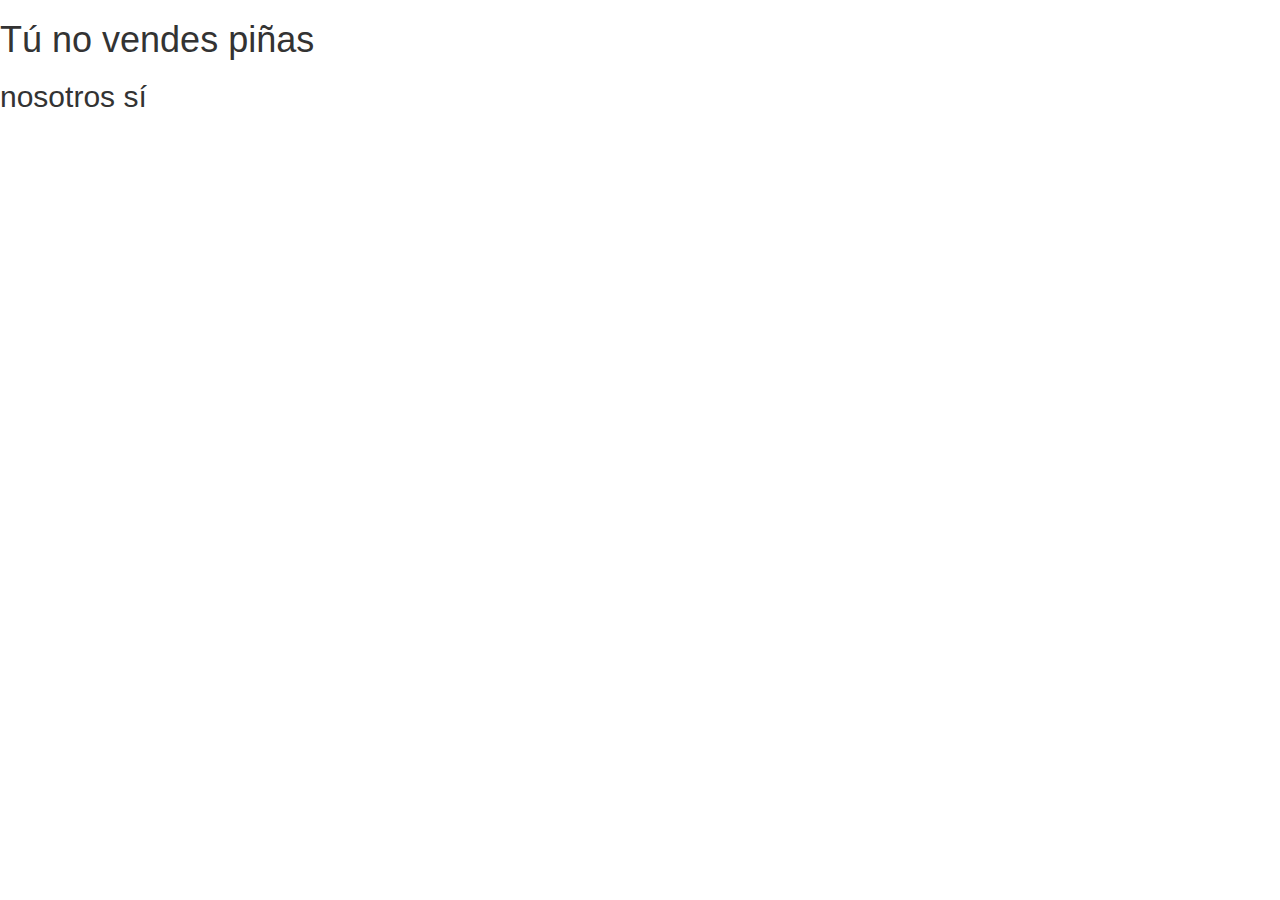
==== index.html @ ee8fa64b "Start" ====
<!DOCTYPE html>
<html lang="en">
  <head>
    <meta charset="utf-8">
    <meta http-equiv="X-UA-Compatible" content="IE=edge">
    <meta name="viewport" content="width=device-width, initial-scale=1">
    <title>Tú no vendes piñas</title>

    <!-- Bootstrap -->
    <link href="css/bootstrap.min.css" rel="stylesheet">
    <!-- Google fonts -->
    <link href='https://fonts.googleapis.com/css?family=Pacifico|Amatic+SC:400,700|Oswald:400,700,300|Lato:400,300,700' rel='stylesheet' type='text/css'>

    <!-- HTML5 shim and Respond.js for IE8 support of HTML5 elements and media queries -->
    <!-- WARNING: Respond.js doesn't work if you view the page via file:// -->
    <!--[if lt IE 9]>
      <script src="https://oss.maxcdn.com/html5shiv/3.7.2/html5shiv.min.js"></script>
      <script src="https://oss.maxcdn.com/respond/1.4.2/respond.min.js"></script>
    <![endif]-->
  </head>
  <body>
    <h1>Tú no vendes piñas</h1>
    <h2>nosotros sí</h2>

    <!-- jQuery (necessary for Bootstrap's JavaScript plugins) -->
    <script src="https://ajax.googleapis.com/ajax/libs/jquery/1.11.3/jquery.min.js"></script>
    <!-- Include all compiled plugins (below), or include individual files as needed -->
    <script src="js/modernizr.js"></script>
    <script src="js/bootstrap.min.js"></script>
  </body>
</html>
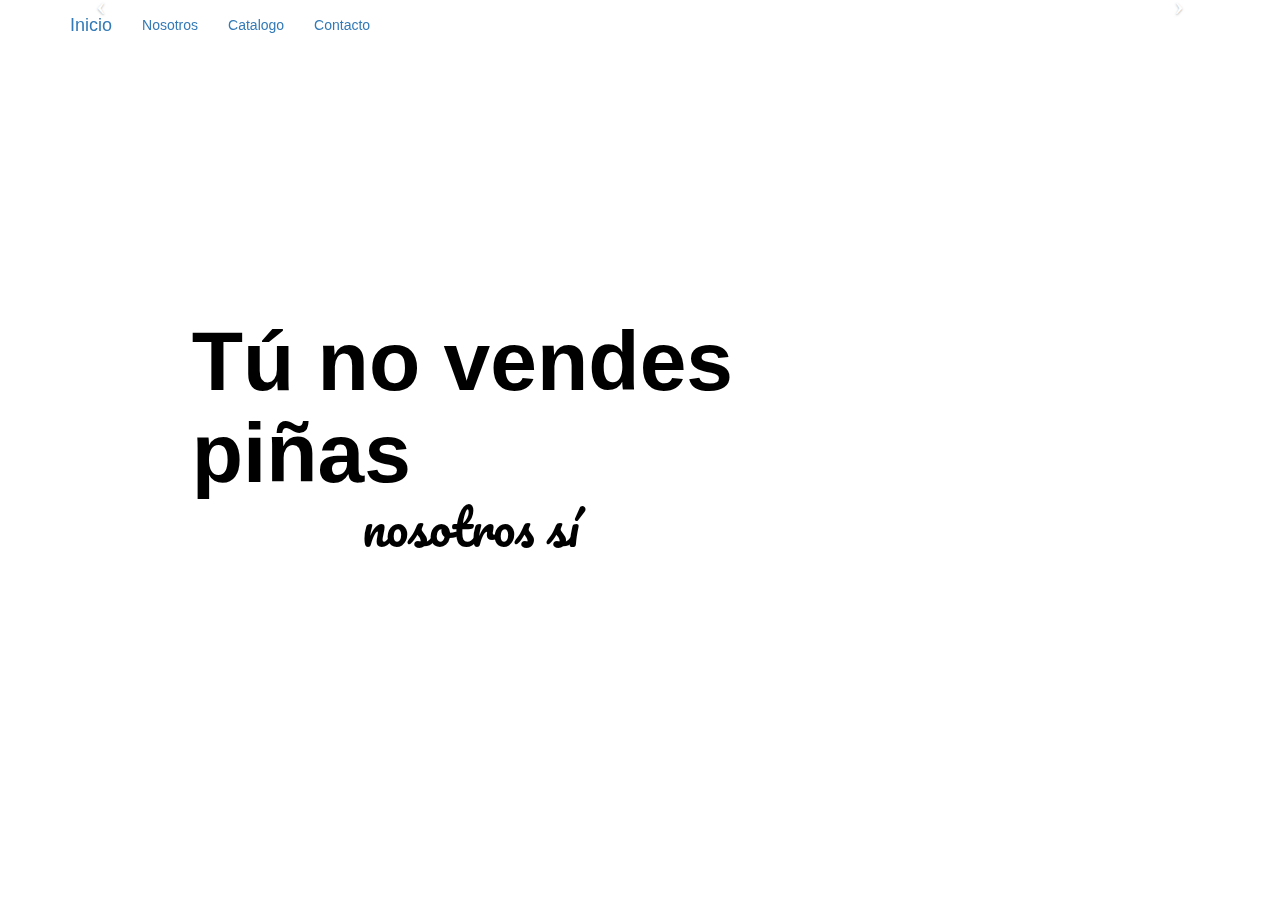
==== commit d1ab0183: "Imágenes slider" ====
--- a/index.html
+++ b/index.html
@@ -1,31 +1,125 @@
 <!DOCTYPE html>
 <html lang="en">
-  <head>
-    <meta charset="utf-8">
-    <meta http-equiv="X-UA-Compatible" content="IE=edge">
-    <meta name="viewport" content="width=device-width, initial-scale=1">
-    <title>Tú no vendes piñas</title>
+	<head>
+		<meta charset="utf-8">
+		<meta http-equiv="X-UA-Compatible" content="IE=edge">
+		<meta name="viewport" content="width=device-width, initial-scale=1">
+		<title>Tú no vendes piñas</title>
 
-    <!-- Bootstrap -->
-    <link href="css/bootstrap.min.css" rel="stylesheet">
-    <!-- Google fonts -->
-    <link href='https://fonts.googleapis.com/css?family=Pacifico|Amatic+SC:400,700|Oswald:400,700,300|Lato:400,300,700' rel='stylesheet' type='text/css'>
+		<!-- Bootstrap -->
+		<link href="css/bootstrap.min.css" rel="stylesheet">
 
-    <!-- HTML5 shim and Respond.js for IE8 support of HTML5 elements and media queries -->
-    <!-- WARNING: Respond.js doesn't work if you view the page via file:// -->
-    <!--[if lt IE 9]>
-      <script src="https://oss.maxcdn.com/html5shiv/3.7.2/html5shiv.min.js"></script>
-      <script src="https://oss.maxcdn.com/respond/1.4.2/respond.min.js"></script>
-    <![endif]-->
-  </head>
-  <body>
-    <h1>Tú no vendes piñas</h1>
-    <h2>nosotros sí</h2>
+		<link href="css/full-slider.css" rel="stylesheet">
+		<link href="css/styles.css" rel="stylesheet">
 
-    <!-- jQuery (necessary for Bootstrap's JavaScript plugins) -->
-    <script src="https://ajax.googleapis.com/ajax/libs/jquery/1.11.3/jquery.min.js"></script>
-    <!-- Include all compiled plugins (below), or include individual files as needed -->
-    <script src="js/modernizr.js"></script>
-    <script src="js/bootstrap.min.js"></script>
-  </body>
+		<!-- Google fonts -->
+		<link href='https://fonts.googleapis.com/css?family=Pacifico|Amatic+SC:400,700|Oswald:400,700,300|Lato:400,300,700' rel='stylesheet' type='text/css'>
+
+		<!-- HTML5 shim and Respond.js for IE8 support of HTML5 elements and media queries -->
+		<!-- WARNING: Respond.js doesn't work if you view the page via file:// -->
+		<!--[if lt IE 9]>
+			<script src="https://oss.maxcdn.com/html5shiv/3.7.2/html5shiv.min.js"></script>
+			<script src="https://oss.maxcdn.com/respond/1.4.2/respond.min.js"></script>
+		<![endif]-->
+		<!-- FIREFASE -->
+		<script src='https://cdn.firebase.com/js/client/2.2.1/firebase.js'></script>
+
+	</head>
+	<body>
+
+				<!-- Navigation -->
+		<nav class="navbar navbar-fixed-top" role="navigation">
+				<div class="title-container">
+				</div>
+				<div class="container">
+						<!-- Brand and toggle get grouped for better mobile display -->
+						<div class="navbar-header">
+								<button type="button" class="navbar-toggle" data-toggle="collapse" data-target="#bs-example-navbar-collapse-1">
+										<span class="sr-only">Toggle navigation</span>
+										<span class="icon-bar"></span>
+										<span class="icon-bar"></span>
+										<span class="icon-bar"></span>
+								</button>
+								<a class="navbar-brand" href="#">Inicio</a>
+						</div>
+						<!-- Collect the nav links, forms, and other content for toggling -->
+						<div class="collapse navbar-collapse" id="bs-example-navbar-collapse-1">
+								<ul class="nav navbar-nav">
+										<li>
+												<a href="#">Nosotros</a>
+										</li>
+										<li>
+												<a href="#">Catalogo</a>
+										</li>
+										<li>
+												<a href="#">Contacto</a>
+										</li>
+								</ul>
+						</div>
+						<!-- /.navbar-collapse -->
+				</div>
+				<!-- /.container -->
+		</nav>
+
+		<main class="main container">
+			<div class="col-lg-6 col-lg-offset-1 ">
+				<h1>Tú no vendes piñas</h1>
+				<h2>nosotros sí</h2>
+			</div>
+			
+
+		</main>
+
+		<header id="myCarousel" class="carousel slide">
+				<!-- Indicators -->
+				<ol class="carousel-indicators">
+						<li data-target="#myCarousel" data-slide-to="0" class="active"></li>
+						<li data-target="#myCarousel" data-slide-to="1"></li>
+						<li data-target="#myCarousel" data-slide-to="2"></li>
+				</ol>
+
+				<!-- Wrapper for Slides -->
+				<div class="carousel-inner">
+
+						<div class="item active">
+								<!-- Set the first background image using inline CSS below. -->
+								<div class="fill" style="background-image:url('images/slide1.jpg');"></div>
+								<div class="carousel-caption">
+								</div>
+						</div>
+						<div class="item">
+								<!-- Set the second background image using inline CSS below. -->
+								<div class="fill" style="background-image:url('images/slide2.jpg');"></div>
+								<div class="carousel-caption">
+								</div>
+						</div>
+						<div class="item">
+								<!-- Set the third background image using inline CSS below. -->
+								<div class="fill" style="background-image:url('images/slide3.jpg');"></div>
+								<div class="carousel-caption">
+								</div>
+						</div>
+				</div>
+
+				<!-- Controls -->
+				<a class="left carousel-control" href="#myCarousel" data-slide="prev">
+						<span class="icon-prev"></span>
+				</a>
+				<a class="right carousel-control" href="#myCarousel" data-slide="next">
+						<span class="icon-next"></span>
+				</a>
+
+
+		</header>
+		<div>
+			
+		</div>
+
+		<!-- jQuery (necessary for Bootstrap's JavaScript plugins) -->
+		<script src="https://ajax.googleapis.com/ajax/libs/jquery/1.11.3/jquery.min.js"></script>
+		<!-- Include all compiled plugins (below), or include individual files as needed -->
+		<script src="js/modernizr.js"></script>
+		<script src="js/bootstrap.min.js"></script>
+		<script src="js/scripts.js"></script>
+	</body>
 </html>--- a/css/styles.css
+++ b/css/styles.css
@@ -0,0 +1,26 @@
+.main{
+
+	z-index: 300;
+}
+.main div{
+	position: absolute;
+	color: black;
+	z-index: 300;
+	top: 35vh;
+
+}
+h1{
+	font-family: 'Amatic', sans-serif;
+	font-weight: 700;
+	font-size: 6em;
+	margin: 0;
+}
+h2{
+	font-family: 'Pacifico', sans-serif;
+	margin-left: 170px;
+	font-size: 3.5em;
+	margin-top: 0;
+}
+.carousel-control.left, .carousel-control.right {
+	background-image: none;	
+}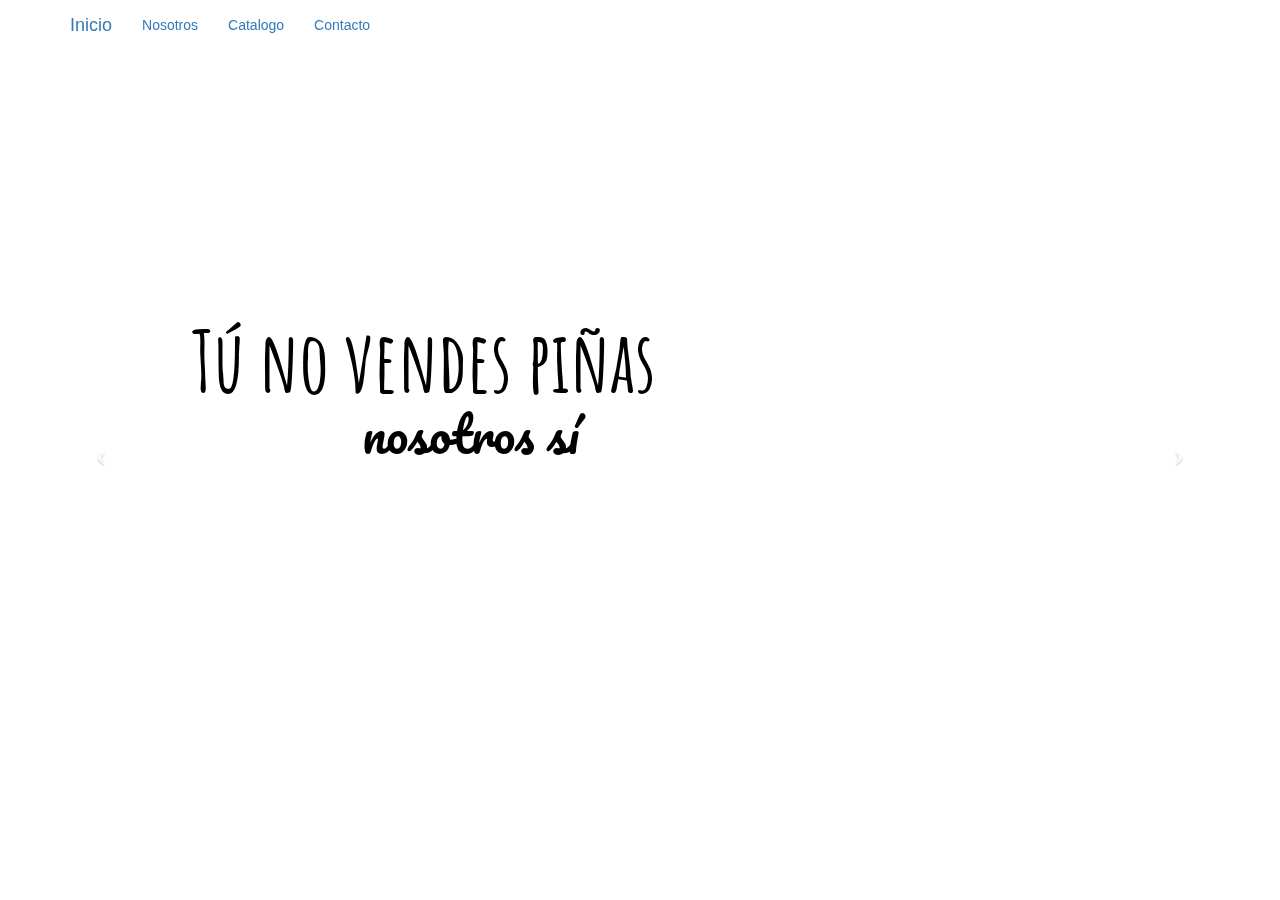
==== commit 885dc7ea: "Grid con hover" ====
--- a/index.html
+++ b/index.html
@@ -8,7 +8,7 @@
 
 		<!-- Bootstrap -->
 		<link href="css/bootstrap.min.css" rel="stylesheet">
-
+		<link href="css/buttons.css" rel="stylesheet">
 		<link href="css/full-slider.css" rel="stylesheet">
 		<link href="css/styles.css" rel="stylesheet">
 
@@ -21,6 +21,7 @@
 			<script src="https://oss.maxcdn.com/html5shiv/3.7.2/html5shiv.min.js"></script>
 			<script src="https://oss.maxcdn.com/respond/1.4.2/respond.min.js"></script>
 		<![endif]-->
+
 		<!-- FIREFASE -->
 		<script src='https://cdn.firebase.com/js/client/2.2.1/firebase.js'></script>
 
@@ -120,6 +121,7 @@
 		<!-- Include all compiled plugins (below), or include individual files as needed -->
 		<script src="js/modernizr.js"></script>
 		<script src="js/bootstrap.min.js"></script>
+		<script src="js/buttons.js"></script>
 		<script src="js/scripts.js"></script>
 	</body>
 </html>--- a/css/styles.css
+++ b/css/styles.css
@@ -1,3 +1,6 @@
+body{
+  color: black;
+}
 .main{
 
 	z-index: 300;
@@ -7,10 +10,9 @@
 	color: black;
 	z-index: 300;
 	top: 35vh;
-
 }
 h1{
-	font-family: 'Amatic', sans-serif;
+	font-family: 'Amatic SC', sans-serif;
 	font-weight: 700;
 	font-size: 6em;
 	margin: 0;
@@ -23,4 +25,168 @@
 }
 .carousel-control.left, .carousel-control.right {
 	background-image: none;	
-}+}
+
+
+/*DETALLE*/
+.detalle{
+	margin-top: 300px;
+}
+
+/* .modal-fullscreen */
+.modal-title {
+	margin-top: 20px;
+}
+.close{
+	font-size: 3.5em;
+}
+.modal-fullscreen {
+  background: white;
+}
+.modal-fullscreen .modal-content {
+  background: transparent;
+  border: 0;
+  -webkit-box-shadow: none;
+  box-shadow: none;
+}
+.modal-backdrop.modal-backdrop-fullscreen {
+  background: #ffffff;
+}
+.modal-backdrop.modal-backdrop-fullscreen.in {
+  opacity: .97;
+  filter: alpha(opacity=97);
+}
+
+/* .modal-fullscreen size: we use Bootstrap media query breakpoints */
+
+.modal-fullscreen .modal-dialog {
+  margin: 0;
+  margin-right: auto;
+  margin-left: auto;
+  width: 100%;
+}
+@media (min-width: 768px) {
+  .modal-fullscreen .modal-dialog {
+    width: 750px;
+  }
+}
+@media (min-width: 992px) {
+  .modal-fullscreen .modal-dialog {
+    width: 970px;
+  }
+}
+@media (min-width: 1200px) {
+  .modal-fullscreen .modal-dialog {
+     width: 1170px;
+  }
+}
+
+/* centering styles for jsbin */
+html,
+body {
+  width:100%;
+  height:100%;
+}
+html {
+  display:table;
+}
+body {
+  display:table-cell;
+  vertical-align:middle;
+}
+
+
+/*BOTON MATERIALIZE*/
+.button {
+  display: inline-block;
+  margin: 0.3em;
+  padding: 1.2em 5em;
+  overflow: hidden;
+  position: relative;
+  text-decoration: none;
+  text-transform: uppercase;
+  border-radius: 3px;
+  -webkit-transition: 0.3s;
+  -moz-transition: 0.3s;
+  -ms-transition: 0.3s;
+  -o-transition: 0.3s;
+  transition: 0.3s;
+  box-shadow: 0 2px 10px rgba(0,0,0,0.5);
+  border: none; 
+  font-size: 15px;
+  text-align: center;
+}
+
+/*.button:hover {
+  box-shadow: 1px 6px 15px rgba(0,0,0,0.5);
+}*/
+.bg_green {
+  background-color: #00B3AD;
+  color: white;
+}
+.bg_red {
+  background-color: #F65E67;
+  color: white;
+}
+.bg_yellow {
+  background-color: #F8BB41;
+  color: white;
+}
+.bg_purple{
+  background-color: #310F1F;
+  color: white;
+}
+.green {
+  color: #00B3AD;
+}
+.red {
+  color: #F65E67;
+}
+.yellow {
+  color: #F8BB41;
+}
+.purple{
+  color: #310F1F;
+}
+
+.ripple {
+  position: absolute;
+  background: rgba(0,0,0,.25);
+  border-radius: 100%;
+  transform: scale(0.2);
+  opacity:0;
+  pointer-events: none;
+  -webkit-animation: ripple .75s ease-out;
+  -moz-animation: ripple .75s ease-out;
+  animation: ripple .75s ease-out;
+}
+
+@-webkit-keyframes ripple {
+  from {
+    opacity:1;
+  }
+  to {
+    transform: scale(2);
+    opacity: 0;
+  }
+}
+
+@-moz-keyframes ripple {
+  from {
+    opacity:1;
+  }
+  to {
+    transform: scale(2);
+    opacity: 0;
+  }
+}
+
+@keyframes ripple {
+  from {
+    opacity:1;
+  }
+  to {
+    transform: scale(2);
+    opacity: 0;
+  }
+}
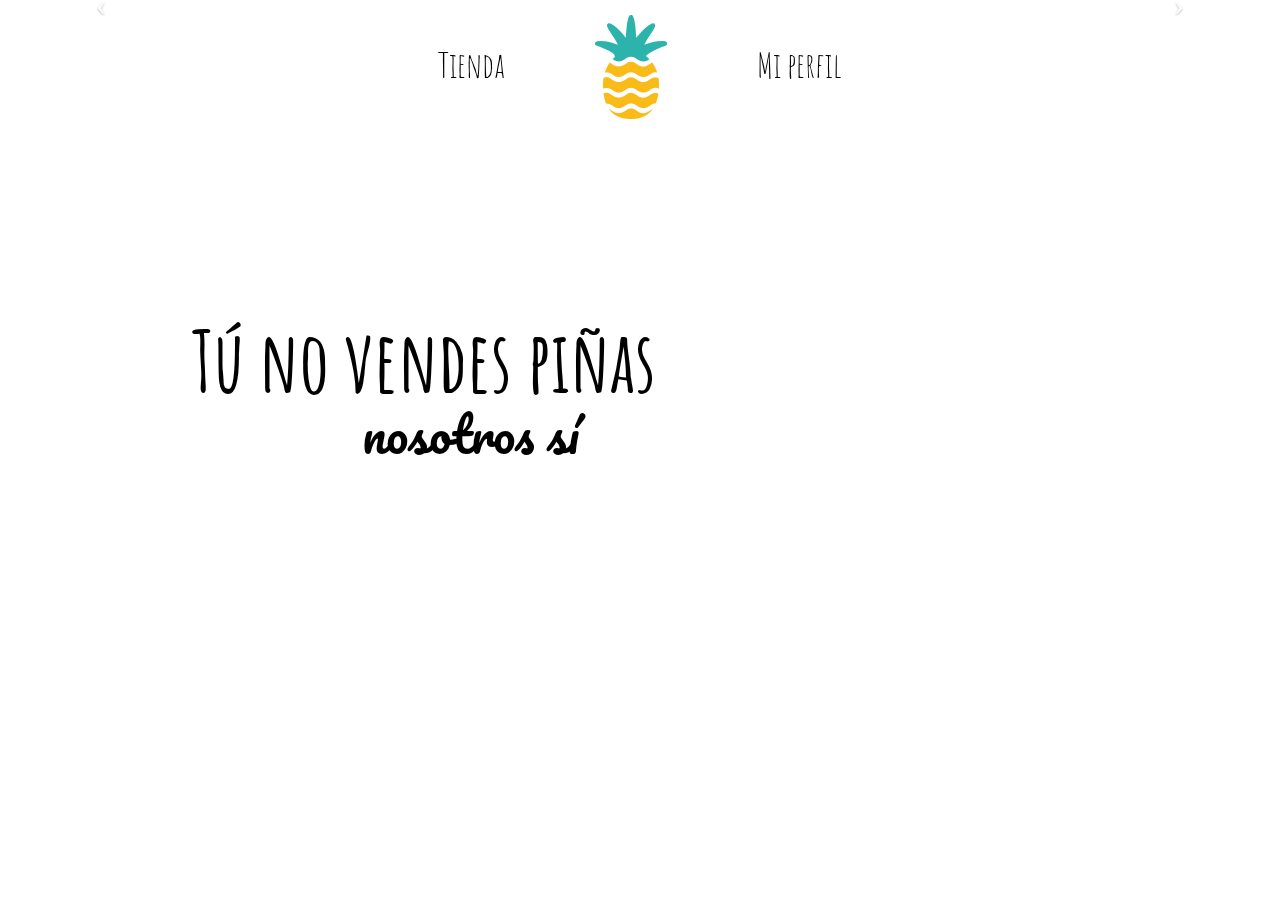
==== commit af307f38: "Menú principal" ====
--- a/index.html
+++ b/index.html
@@ -8,7 +8,6 @@
 
 		<!-- Bootstrap -->
 		<link href="css/bootstrap.min.css" rel="stylesheet">
-		<link href="css/buttons.css" rel="stylesheet">
 		<link href="css/full-slider.css" rel="stylesheet">
 		<link href="css/styles.css" rel="stylesheet">
 
@@ -24,47 +23,33 @@
 
 		<!-- FIREFASE -->
 		<script src='https://cdn.firebase.com/js/client/2.2.1/firebase.js'></script>
+		<link rel="icon" type="image/ico" sizes="32x32" href="favicon.ico">
 
 	</head>
 	<body>
-
-				<!-- Navigation -->
 		<nav class="navbar navbar-fixed-top" role="navigation">
-				<div class="title-container">
+			<div class="container">
+				<div class="navbar-header">
+					<button type="button" class="navbar-toggle" data-toggle="collapse" data-target="#bs-example-navbar-collapse-1">
+						<span class="sr-only">Toggle navigation</span>
+						<span class="icon-bar"></span>
+						<span class="icon-bar"></span>
+						<span class="icon-bar"></span>
+					</button>
 				</div>
-				<div class="container">
-						<!-- Brand and toggle get grouped for better mobile display -->
-						<div class="navbar-header">
-								<button type="button" class="navbar-toggle" data-toggle="collapse" data-target="#bs-example-navbar-collapse-1">
-										<span class="sr-only">Toggle navigation</span>
-										<span class="icon-bar"></span>
-										<span class="icon-bar"></span>
-										<span class="icon-bar"></span>
-								</button>
-								<a class="navbar-brand" href="#">Inicio</a>
-						</div>
-						<!-- Collect the nav links, forms, and other content for toggling -->
-						<div class="collapse navbar-collapse" id="bs-example-navbar-collapse-1">
-								<ul class="nav navbar-nav">
-										<li>
-												<a href="#">Nosotros</a>
-										</li>
-										<li>
-												<a href="#">Catalogo</a>
-										</li>
-										<li>
-												<a href="#">Contacto</a>
-										</li>
-								</ul>
-						</div>
-						<!-- /.navbar-collapse -->
+				<div class="collapse navbar-collapse" id="bs-example-navbar-collapse-1">
+					<ul class="nav navbar-nav">
+						<li><a class="menu-link" href="tienda.html">Tienda</a></li>
+						<li><a class="menu-logo" href="index.html"><img src="images/logo.png"></a></li>
+						<li><a class="menu-link" href="perfil.html">Mi perfil</a></li>
+					</ul>
 				</div>
-				<!-- /.container -->
+			</div>
 		</nav>
 
 		<main class="main container">
 			<div class="col-lg-6 col-lg-offset-1 ">
-				<h1>Tú no vendes piñas</h1>
+				<h1 class="h1">Tú no vendes piñas</h1>
 				<h2>nosotros sí</h2>
 			</div>
 			
@@ -121,7 +106,6 @@
 		<!-- Include all compiled plugins (below), or include individual files as needed -->
 		<script src="js/modernizr.js"></script>
 		<script src="js/bootstrap.min.js"></script>
-		<script src="js/buttons.js"></script>
 		<script src="js/scripts.js"></script>
 	</body>
 </html>--- a/css/styles.css
+++ b/css/styles.css
@@ -11,7 +11,7 @@
 	z-index: 300;
 	top: 35vh;
 }
-h1{
+h1, .h1{
 	font-family: 'Amatic SC', sans-serif;
 	font-weight: 700;
 	font-size: 6em;
@@ -27,18 +27,93 @@
 	background-image: none;	
 }
 
+.navbar .navbar-nav {
+  display: inline-block;
+  float: none;
+  vertical-align: top;
+}
+
+.navbar .navbar-collapse {
+  text-align: center;
+}
+.nav .menu-link{
+  font-family: 'Amatic SC', sans-serif;
+  font-size: 2.5em;
+  margin: 40px 60px;
+  color: black;
+}
+.nav>li>a:focus, .nav>li>a:hover {
+     text-decoration: underline; 
+     background-color: transparent; 
+}
 
 /*DETALLE*/
+.template{
+  display: none;
+}
 .detalle{
-	margin-top: 300px;
-}
+	/*margin-top: 300px;*/
+}
+.detalle-img{
+  text-align: center;
+}
+.detalle-img img{
+  max-height: 81vh;
+  max-width: 100%;
+}
+.detalle-contenido #nombre{
+  font-size: 3em;
+}
+.detalle-precio .precio{
+  font-size: 2.5em;
+  display: inline;
+}
+.detalle-descripcion #descripcion{
+  font-size: 1.3em;
+}
+.btn-anadir{
+  margin-top: 40px;
+}
+.btn-anadir span{
+  padding-right: 8px;
+  font-size: 1.2em;
+}
+.signo-pesos{
+  font-size: 1.7em;
+}
+.logo-modal{
+    margin-top: 8px;
+    margin-right: 10px;
+    max-height: 44px;
+    float: left;
+}
+sup{
+  font-size: .6em;
+}
+.modal-header {
+    padding: 8px;
+}
+
 
 /* .modal-fullscreen */
+.modal{
+  font-family: 'Lato', 'Helvetica Neue', sans-serif;
+
+}
+.detalle-contenido{
+  margin-top: 80px;
+}
 .modal-title {
-	margin-top: 20px;
+  display: inline-block;
+  vertical-align: center;
+  padding-top: 10px;
+  font-family: 'Amatic SC', sans-serif;
+  font-weight: 700;
+  font-size: 2.3em;
 }
 .close{
 	font-size: 3.5em;
+  margin-top: -5px;
 }
 .modal-fullscreen {
   background: white;
@@ -91,7 +166,7 @@
   display:table;
 }
 body {
-  display:table-cell;
+  /*display:table-cell;*/
   vertical-align:middle;
 }
 
@@ -99,19 +174,18 @@
 /*BOTON MATERIALIZE*/
 .button {
   display: inline-block;
-  margin: 0.3em;
-  padding: 1.2em 5em;
+  padding: 1em 3em;
   overflow: hidden;
   position: relative;
   text-decoration: none;
-  text-transform: uppercase;
+  /*text-transform: uppercase;*/
   border-radius: 3px;
   -webkit-transition: 0.3s;
   -moz-transition: 0.3s;
   -ms-transition: 0.3s;
   -o-transition: 0.3s;
   transition: 0.3s;
-  box-shadow: 0 2px 10px rgba(0,0,0,0.5);
+  box-shadow: 0 2px 3px rgba(0,0,0,0.4);
   border: none; 
   font-size: 15px;
   text-align: center;
@@ -190,3 +264,97 @@
     opacity: 0;
   }
 }
+
+
+
+/*TIENDA*/
+.grid { /* grid container */
+    column-count: 4;
+    column-gap: 1em;
+}
+
+.thumb { /* grid bricks or child elements */
+    background-color: #eee;
+    display: inline-block;
+    margin: 0 0 1em;
+    width: 100%;
+}
+.thumb img{
+  max-width: 100%;
+}
+.grid {
+    margin: 1.5em 0;
+    padding: 0;
+    -moz-column-gap: 1.5em;
+    -webkit-column-gap: 1.5em;
+    column-gap: 1.5em;
+    font-size: .85em;
+}
+
+.thumb {
+    display: inline-block;
+    background: #fff;
+    /*padding: 1em;*/
+    margin: 0 0 1.5em;
+    width: 100%;
+    box-sizing: border-box;
+    -moz-box-sizing: border-box;
+    -webkit-box-sizing: border-box;
+    /*box-shadow: 2px 2px 2px 0 #ccc;*/
+    box-shadow: 2px 2px 5px rgba(0,0,0,0.2);
+
+}
+
+.img_desc{
+/*    width: 100%;
+    height: 100%;*/
+    position: absolute;
+    z-index: 2;
+    background-color: white;
+    opacity: 0.9;
+    display: none;
+    text-align: left;
+ 
+}
+
+.navbar-fixed-bottom {
+  background-color: salmon;
+}
+
+@media only screen and (min-width: 400px) {
+    .grid {
+        -moz-column-count: 2;
+        -webkit-column-count: 2;
+        column-count: 2;
+    }
+}
+
+@media only screen and (min-width: 700px) {
+    .grid {
+        -moz-column-count: 3;
+        -webkit-column-count: 3;
+        column-count: 3;
+    }
+}
+
+@media only screen and (min-width: 900px) {
+    .grid {
+        -moz-column-count: 4;
+        -webkit-column-count: 4;
+        column-count: 4;
+    }
+}
+
+@media only screen and (min-width: 1100px) {
+    .grid {
+        -moz-column-count: 4;
+        -webkit-column-count: 4;
+        column-count: 4;
+    }
+}
+
+
+
+
+
+
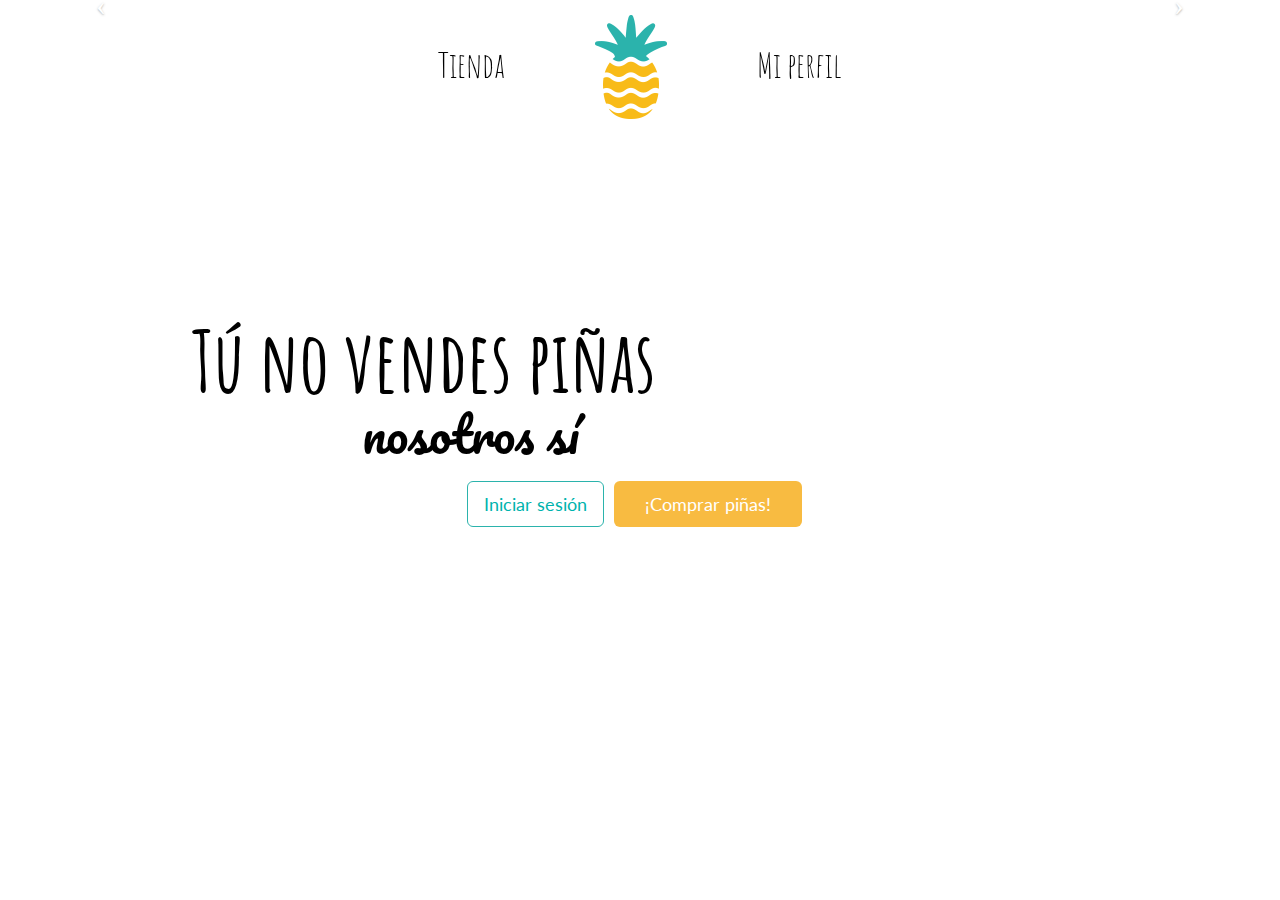
==== commit ad3984ce: "Botones home" ====
--- a/index.html
+++ b/index.html
@@ -37,7 +37,7 @@
 						<span class="icon-bar"></span>
 					</button>
 				</div>
-				<div class="collapse navbar-collapse" id="bs-example-navbar-collapse-1">
+				<div class="collapse navbar-collapse" id="4">
 					<ul class="nav navbar-nav">
 						<li><a class="menu-link" href="tienda.html">Tienda</a></li>
 						<li><a class="menu-logo" href="index.html"><img src="images/logo.png"></a></li>
@@ -51,6 +51,10 @@
 			<div class="col-lg-6 col-lg-offset-1 ">
 				<h1 class="h1">Tú no vendes piñas</h1>
 				<h2>nosotros sí</h2>
+				<button class=" btn btn-lg  bg_yellow" style="padding-right:30px; padding-left:30px; margin:10px 0; float:right;">¡Comprar piñas!</button>
+				<a href="tienda.html" class="btn btn-lg btn-default green" style="border-color:#2BB3AC; float:right;  margin:10px; 0">Iniciar sesión</a>
+					
+
 			</div>
 			
 
--- a/css/styles.css
+++ b/css/styles.css
@@ -1,5 +1,6 @@
 body{
   color: black;
+  font-family: 'Lato', 'Helvetica Neue', 'Arial', sans-serif;
 }
 .main{
 
@@ -23,10 +24,20 @@
 	font-size: 3.5em;
 	margin-top: 0;
 }
+
+footer{
+  margin-bottom: 0px;
+}
 .carousel-control.left, .carousel-control.right {
 	background-image: none;	
 }
-
+.navbar{
+  /*position: inherit;*/
+  margin-bottom: 0;
+}
+.navbar-interior{
+  margin-top: -6px;
+}
 .navbar .navbar-nav {
   display: inline-block;
   float: none;
@@ -42,14 +53,45 @@
   margin: 40px 60px;
   color: black;
 }
+
 .nav>li>a:focus, .nav>li>a:hover {
      text-decoration: underline; 
      background-color: transparent; 
 }
 
+.nav .menu-link-interior{
+  font-size: 2em;
+  margin: 15px 60px;
+  font-family: 'Amatic SC', sans-serif;
+  color: black;
+}
+.nav .menu-logo-interior img{
+  max-height: 50px;
+  margin-top: -5px;
+}
+.navbar-default{
+  margin-top: -10px;
+  min-height: 40px;
+  border:none;
+}
+.navbar-default li a{
+  max-height: 30px;
+  padding-top: 8px;
+  margin: 0;
+  color: #fff !important;
+
+
+}
+
+
+
+
 /*DETALLE*/
+.wrapper{
+  margin-top: 20px;
+}
 .template{
-  display: none;
+  display: none !important;
 }
 .detalle{
 	/*margin-top: 300px;*/
@@ -77,6 +119,10 @@
 .btn-anadir span{
   padding-right: 8px;
   font-size: 1.2em;
+}
+.btn-simple{
+  text-align: center;
+  vertical-align: center;
 }
 .signo-pesos{
   font-size: 1.7em;
@@ -199,7 +245,7 @@
   color: white;
 }
 .bg_red {
-  background-color: #F65E67;
+  background-color: salmon;
   color: white;
 }
 .bg_yellow {
@@ -214,7 +260,7 @@
   color: #00B3AD;
 }
 .red {
-  color: #F65E67;
+  color: salmon;
 }
 .yellow {
   color: #F8BB41;
@@ -268,16 +314,27 @@
 
 
 /*TIENDA*/
-.grid { /* grid container */
+.grid-nombre{
+  margin:40px 10px 5px; 
+  font-size:2em;
+}
+.grid-precio{
+  display:inline; 
+  font-size:1.8em;
+}
+
+
+.grid {
     column-count: 4;
     column-gap: 1em;
 }
 
-.thumb { /* grid bricks or child elements */
+.thumb { 
     background-color: #eee;
     display: inline-block;
     margin: 0 0 1em;
     width: 100%;
+    cursor: pointer;
 }
 .thumb img{
   max-width: 100%;
@@ -302,12 +359,13 @@
     -webkit-box-sizing: border-box;
     /*box-shadow: 2px 2px 2px 0 #ccc;*/
     box-shadow: 2px 2px 5px rgba(0,0,0,0.2);
+    position: relative;
 
 }
 
 .img_desc{
-/*    width: 100%;
-    height: 100%;*/
+    width: 100%;
+    height: 100%;
     position: absolute;
     z-index: 2;
     background-color: white;
@@ -317,8 +375,29 @@
  
 }
 
-.navbar-fixed-bottom {
+.navbar-default {
   background-color: salmon;
+  bottom: 0;
+}
+
+.ul.nav.navbar-bottom.navbar-left{
+  margin-top: 37px;
+  margin-bottom: 37px;
+}
+
+#aviso_p {
+    text-align: center;
+    margin-top: 15px;
+    margin-left: 0px;
+    font-size: 20px;
+    color: white;
+}
+
+.navbar.navbar-bottom{
+  margin-top: 50px;
+  margin-bottom: 0px;
+  min-height: 74px;
+
 }
 
 @media only screen and (min-width: 400px) {
@@ -353,8 +432,24 @@
     }
 }
 
-
-
-
-
-
+#cuadros{
+  margin: 20px;
+}
+#cuadros>div{
+  border:white solid 8px;
+}
+.redes{
+  text-align: right;
+}
+.redes a img{
+  max-width: 30px;
+  padding-top: 15px;
+  margin-right: 8px;
+
+}
+.numero-perfil{
+  font-size: 3em;
+  margin-bottom: 30px;
+}
+
+
